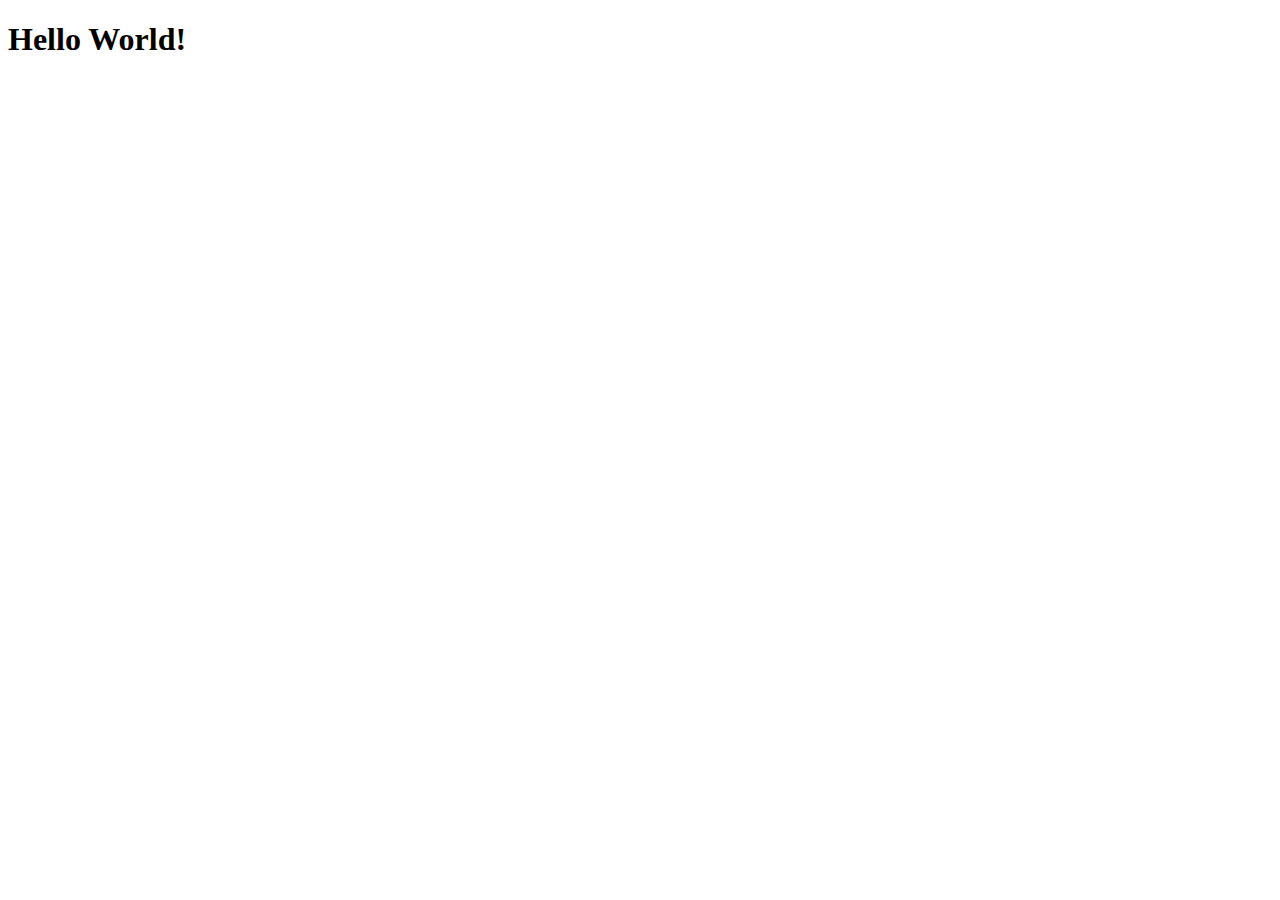
==== index.html @ 65ce3dc0 "Add files via upload" ====
<!DOCTYPE html>
<html lang="en">
<head>
    <meta charset="UTF-8">
    <meta name="viewport" content="width=device-width, initial-scale=1.0">
    <title>Week 1</title>
    <link rel="stylesheet" href="styles.css">
</head>
<body>
    <h1>Hello World!</h1>
</body>
</html>
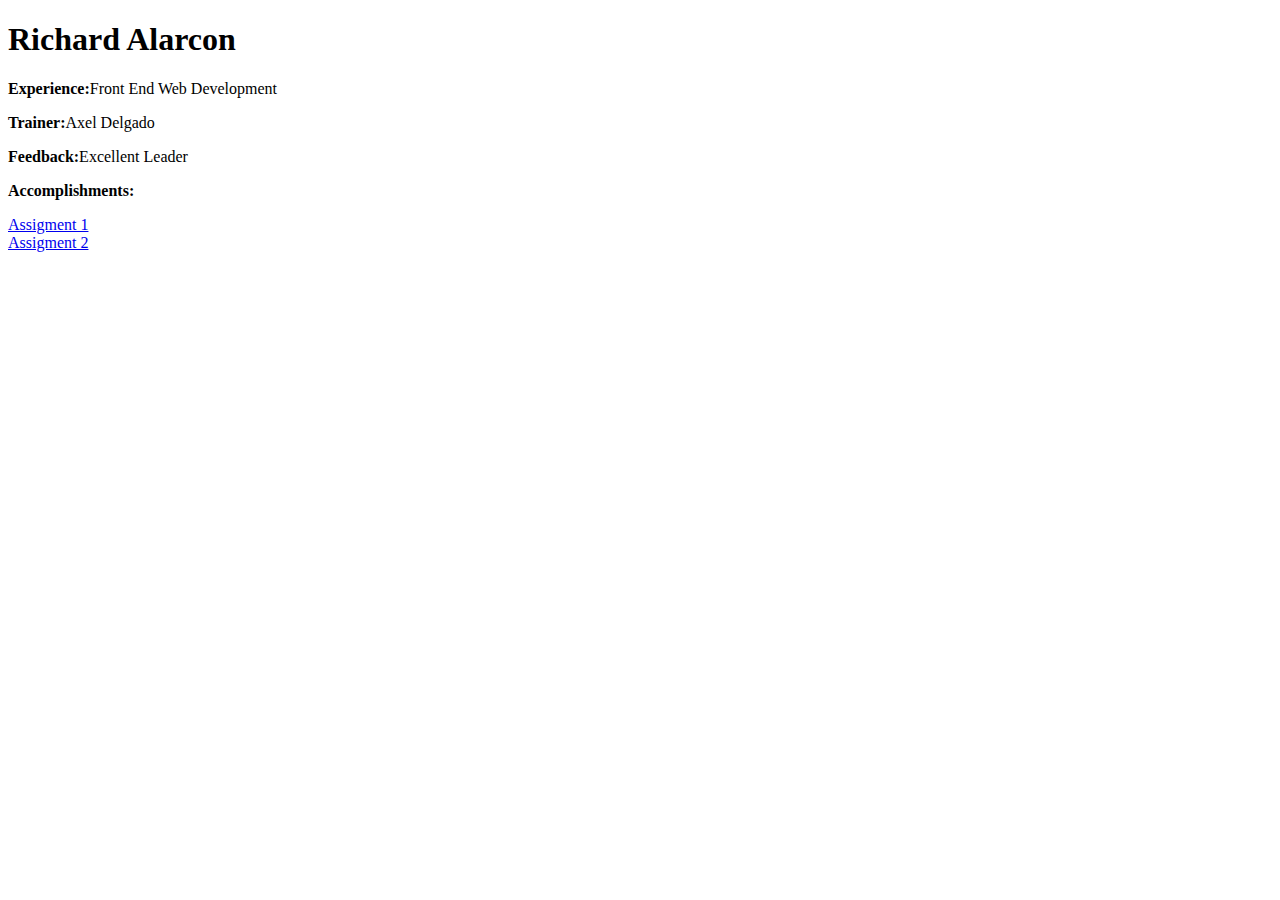
==== commit 53902fd8: "Add files via upload" ====
--- a/index.html
+++ b/index.html
@@ -1,12 +1,19 @@
 <!DOCTYPE html>
 <html lang="en">
 <head>
-    <meta charset="UTF-8">
-    <meta name="viewport" content="width=device-width, initial-scale=1.0">
-    <title>Week 1</title>
-    <link rel="stylesheet" href="styles.css">
+ <meta charset="UTF-8">
+ <meta name="viewport" content="width=device-width, initial-scale=1.0">
+ <title>Document</title>
 </head>
 <body>
-    <h1>Hello World!</h1>
+ <h1>Richard Alarcon</h1>
+ <p><strong>Experience:</strong>Front End Web Development</p>
+ <p><strong>Trainer:</strong>Axel Delgado</p>
+ <p><strong>Feedback:</strong>Excellent Leader</p>
+
+ <p><strong>Accomplishments:</strong></p>
+ <a href="./assignment1/main.html">Assigment 1</a>
+ <br>
+ <a href="./Assignment2/index.html">Assigment 2</a>
 </body>
 </html>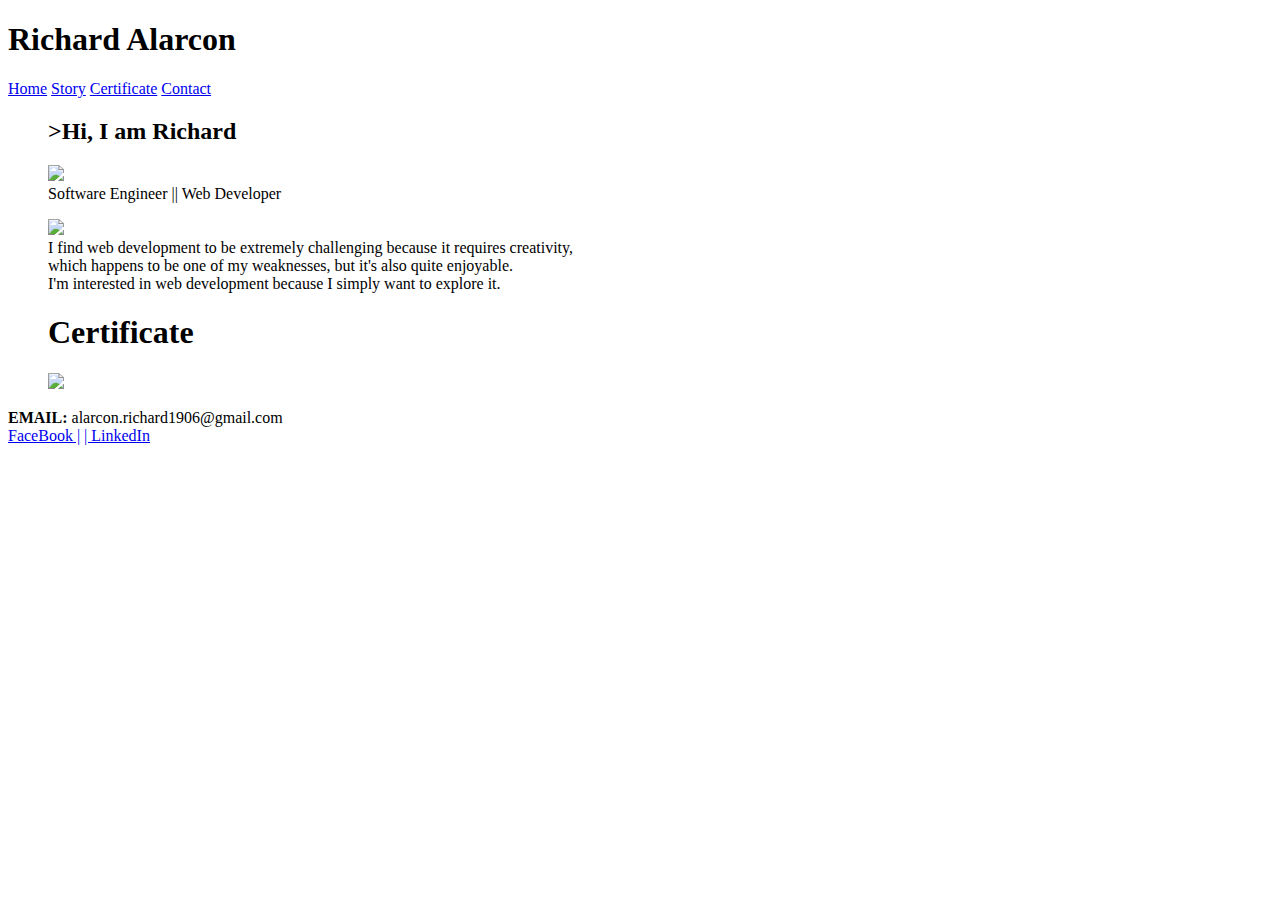
==== commit 2fc9201d: "Add files via upload" ====
--- a/index.html
+++ b/index.html
@@ -1,19 +1,56 @@
 <!DOCTYPE html>
 <html lang="en">
 <head>
- <meta charset="UTF-8">
- <meta name="viewport" content="width=device-width, initial-scale=1.0">
- <title>Document</title>
+      <meta charset="UTF-8">
+      <meta name="viewport" content="width=device-width, initial-scale=1.0">
+      <link href="style.css" rel="stylesheet">
+      <title>First Project</title>
 </head>
 <body>
- <h1>Richard Alarcon</h1>
- <p><strong>Experience:</strong>Front End Web Development</p>
- <p><strong>Trainer:</strong>Axel Delgado</p>
- <p><strong>Feedback:</strong>Excellent Leader</p>
+      <nav>
+            <div class="name-container">
+                  <h1 class="name">Richard Alarcon</h1>
+            </div>
 
- <p><strong>Accomplishments:</strong></p>
- <a href="./assignment1/main.html">Assigment 1</a>
- <br>
- <a href="./Assignment2/index.html">Assigment 2</a>
+            <div class="links-container">
+                  <a class="links" href="#home">Home</a>
+                  <a class="links" href="#story-profile">Story</a>
+                  <a class="links" href="#certi-title">Certificate</a>
+                  <a class="links" href="#last-page">Contact</a>
+            </div>
+      </nav>
+      
+      <div class="page-1" id="home">
+
+            <figure>
+                  <h2>>Hi, I am Richard</h2>
+                  <img class="profile" src="./Picture1.png">
+                  <figcaption>Software Engineer || Web Developer</figcaption>
+            </figure>
+      </div>
+      
+      <div id="page-2">
+            <figure>
+            <img id="story-profile" src="./Picture2.png">
+            <figcaption id="story-caption">
+                  I find web development to be extremely challenging because it requires creativity,<br> which happens to be one of my weaknesses, but it's also quite enjoyable.<br>I'm interested in web development because I simply want to explore it.
+            </figcaption>
+            </figure>
+      </div>
+
+      <div id="page-3">
+            <figure id="certi-title">
+                  <h1>Certificate</h1>
+                  <img id="certificate" src="./Picture3.png">
+            </figure>
+      </div>
+
+      <div id="last-page">
+            <span><strong>EMAIL:</strong> alarcon.richard1906@gmail.com</span>
+            <br>
+            <a class="contact-links" href="https://www.facebook.com/IstaAGaming" target="_blank">FaceBook |</a>
+            <a class="contact-links" href="https://www.linkedin.com/in/richard-alarcon-78b05a286/">| LinkedIn</a>
+      </div>
+      
 </body>
 </html>